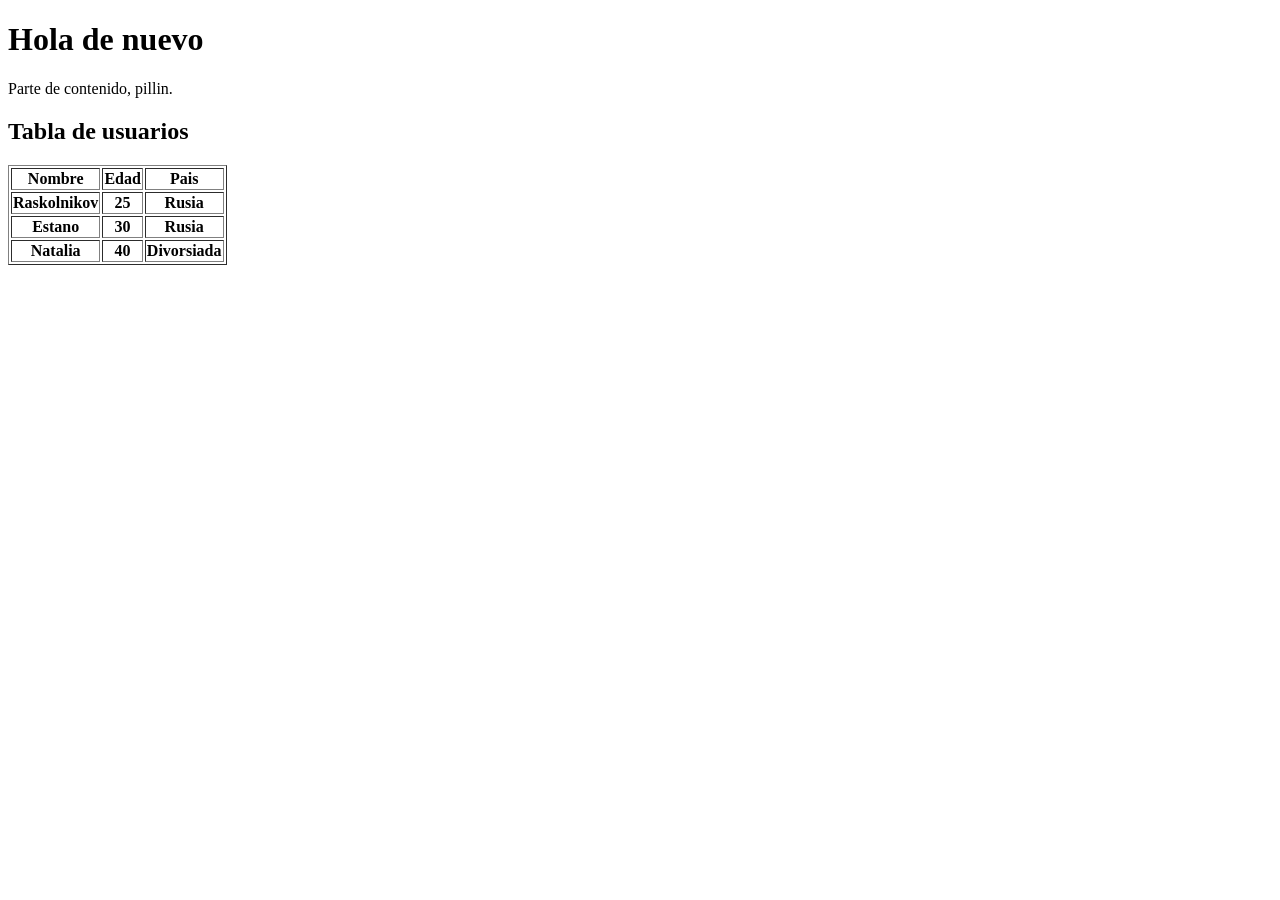
==== practica_1/pagina2.html @ 760ebef1 "Tablas y todos los ejercicios de la act" ====
<!DOCTYPE html>
<html lang="es">
<head>
    <meta charset="UTF-8">
    <meta name="viewport" content="width=device-width, initial-scale=1.0">
    <title>Página 2</title>
</head>
<body>
    <h1>Hola de nuevo</h1>
    <p>Parte de contenido, pillin.</p>

    <!--Ejercicio 6, mi tabla de usuarios :D-->
    <h2>Tabla de usuarios</h2>
    <table border="1">
        <tr>
            <th>Nombre</th>
            <th>Edad</th>
            <th>Pais</th>
        </tr>
        <tr>
            <th>Raskolnikov</th>
            <th>25</th>
            <th>Rusia</th>
        </tr>
        <tr>
            <th>Estano</th>
            <th>30</th>
            <th>Rusia</th>
        </tr>
        <tr>
            <th>Natalia</th>
            <th>40</th>
            <th>Divorsiada</th>
        </tr>
    </table>
</body>
</html>
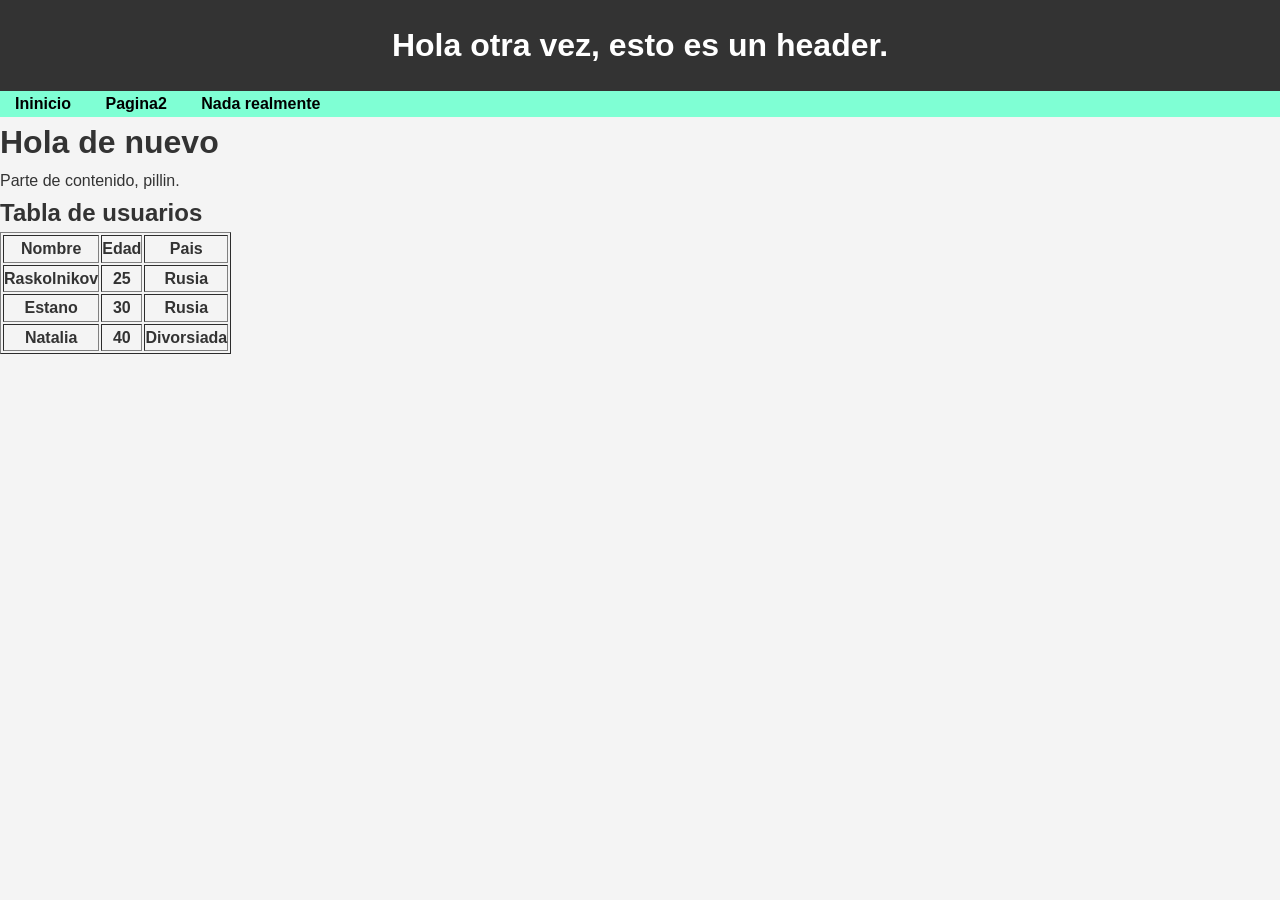
==== commit 532c96db: "ultimos ajustes" ====
--- a/practica_1/pagina2.html
+++ b/practica_1/pagina2.html
@@ -3,9 +3,22 @@
 <head>
     <meta charset="UTF-8">
     <meta name="viewport" content="width=device-width, initial-scale=1.0">
-    <title>Página 2</title>
+    <link rel="stylesheet" href="styles.css">
+    <title>Holiwis Actividad 7: HTML5</title>
 </head>
 <body>
+    <header> 
+        <h1>Hola otra vez, esto es un header.</h1>
+    </header>
+    <!--Nav otra vez-->
+    <nav>
+        <ul>
+            <!--Ejercicio 3, listas y accesos.-->
+            <li><a href="index.html" target="_blank">Ininicio</a></li></a></li>
+            <li><a href="pagina2.html" target="_blank">Pagina2</a></li></a></li>
+            <li><a href="#contacto">Nada realmente</a></li>
+        </ul>
+    </nav>
     <h1>Hola de nuevo</h1>
     <p>Parte de contenido, pillin.</p>
 
--- a/practica_1/styles.css
+++ b/practica_1/styles.css
@@ -0,0 +1,60 @@
+/* Configuración general */
+* {
+  margin: 0;
+  padding: 0;
+  box-sizing: border-box;
+  font-family: Arial, sans-serif;
+}
+
+body {
+  background-color: #f4f4f4;
+  color: #333;
+  line-height: 1.6;
+}
+
+header {
+  background: #333;
+  color: white;
+  padding: 20px;
+  text-align: center;
+}
+
+nav ul {
+  background-color: aquamarine;
+  list-style: none;
+  padding: 0;
+}
+
+nav ul li {
+  display: inline;
+  margin: 0 15px;
+}
+
+nav a {
+  color: black;
+  text-decoration: none;
+  font-weight: bold;
+}
+
+main {
+  width: 80%;
+  margin: 20px auto;
+  padding: 20px;
+  background: white;
+  border-radius: 8px;
+  box-shadow: 0px 0px 10px rgba(0, 0, 0, 0.1);
+}
+
+aside {
+  background: #ddd;
+  padding: 10px;
+  margin-top: 20px;
+}
+
+footer {
+  background: #333;
+  color: white;
+  text-align: center;
+  padding: 10px;
+  margin-top: 20px;
+}
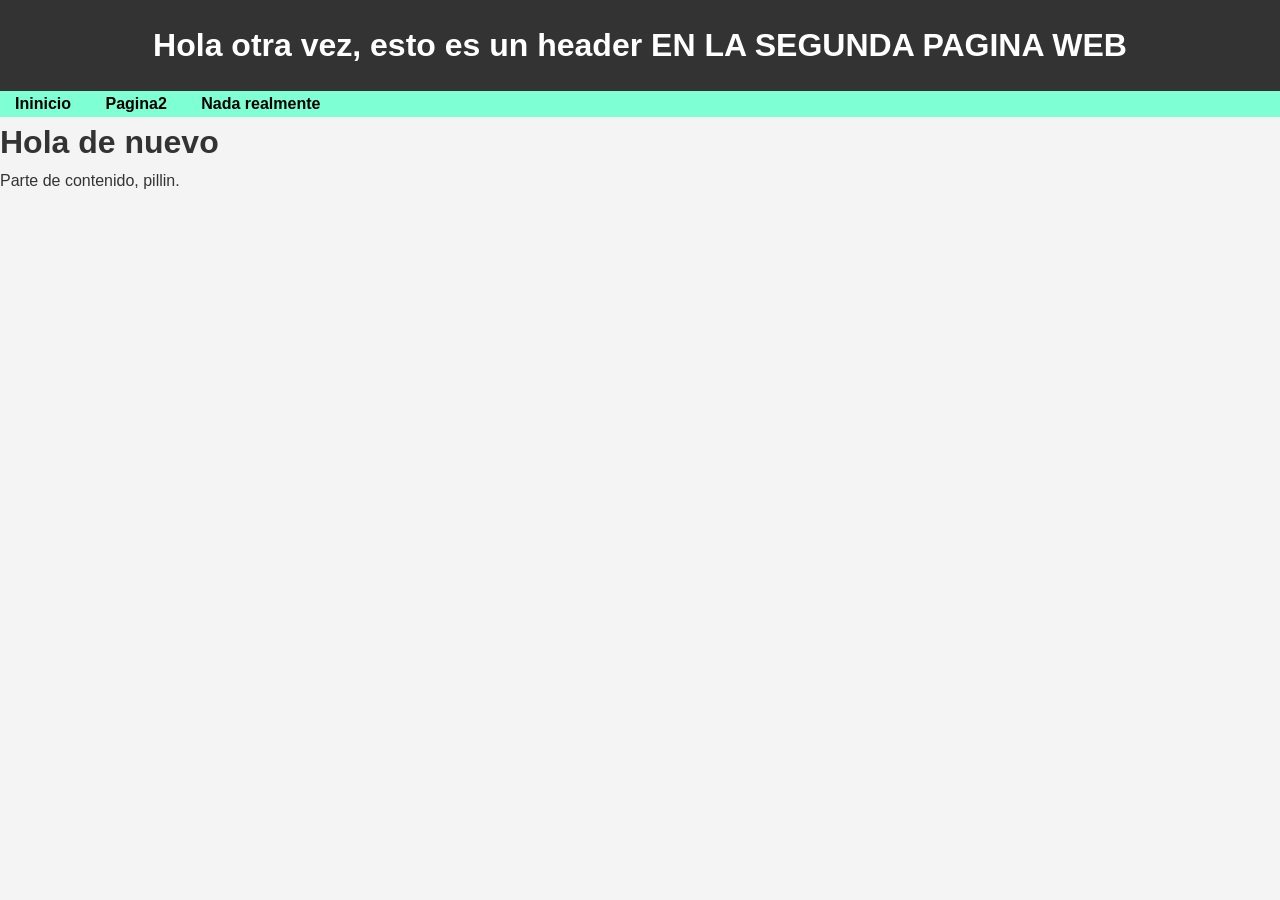
==== commit 3fbaa89a: "Cambio de la tabla de la page dos a la uno y una modificacion en el contenido de la page 2" ====
--- a/practica_1/pagina2.html
+++ b/practica_1/pagina2.html
@@ -4,11 +4,11 @@
     <meta charset="UTF-8">
     <meta name="viewport" content="width=device-width, initial-scale=1.0">
     <link rel="stylesheet" href="styles.css">
-    <title>Holiwis Actividad 7: HTML5</title>
+    <title>SEGUNDOTA PARTE DE LA PAGE</title>
 </head>
 <body>
     <header> 
-        <h1>Hola otra vez, esto es un header.</h1>
+        <h1>Hola otra vez, esto es un header EN LA SEGUNDA PAGINA WEB</h1>
     </header>
     <!--Nav otra vez-->
     <nav>
@@ -22,29 +22,6 @@
     <h1>Hola de nuevo</h1>
     <p>Parte de contenido, pillin.</p>
 
-    <!--Ejercicio 6, mi tabla de usuarios :D-->
-    <h2>Tabla de usuarios</h2>
-    <table border="1">
-        <tr>
-            <th>Nombre</th>
-            <th>Edad</th>
-            <th>Pais</th>
-        </tr>
-        <tr>
-            <th>Raskolnikov</th>
-            <th>25</th>
-            <th>Rusia</th>
-        </tr>
-        <tr>
-            <th>Estano</th>
-            <th>30</th>
-            <th>Rusia</th>
-        </tr>
-        <tr>
-            <th>Natalia</th>
-            <th>40</th>
-            <th>Divorsiada</th>
-        </tr>
-    </table>
+    
 </body>
 </html>
